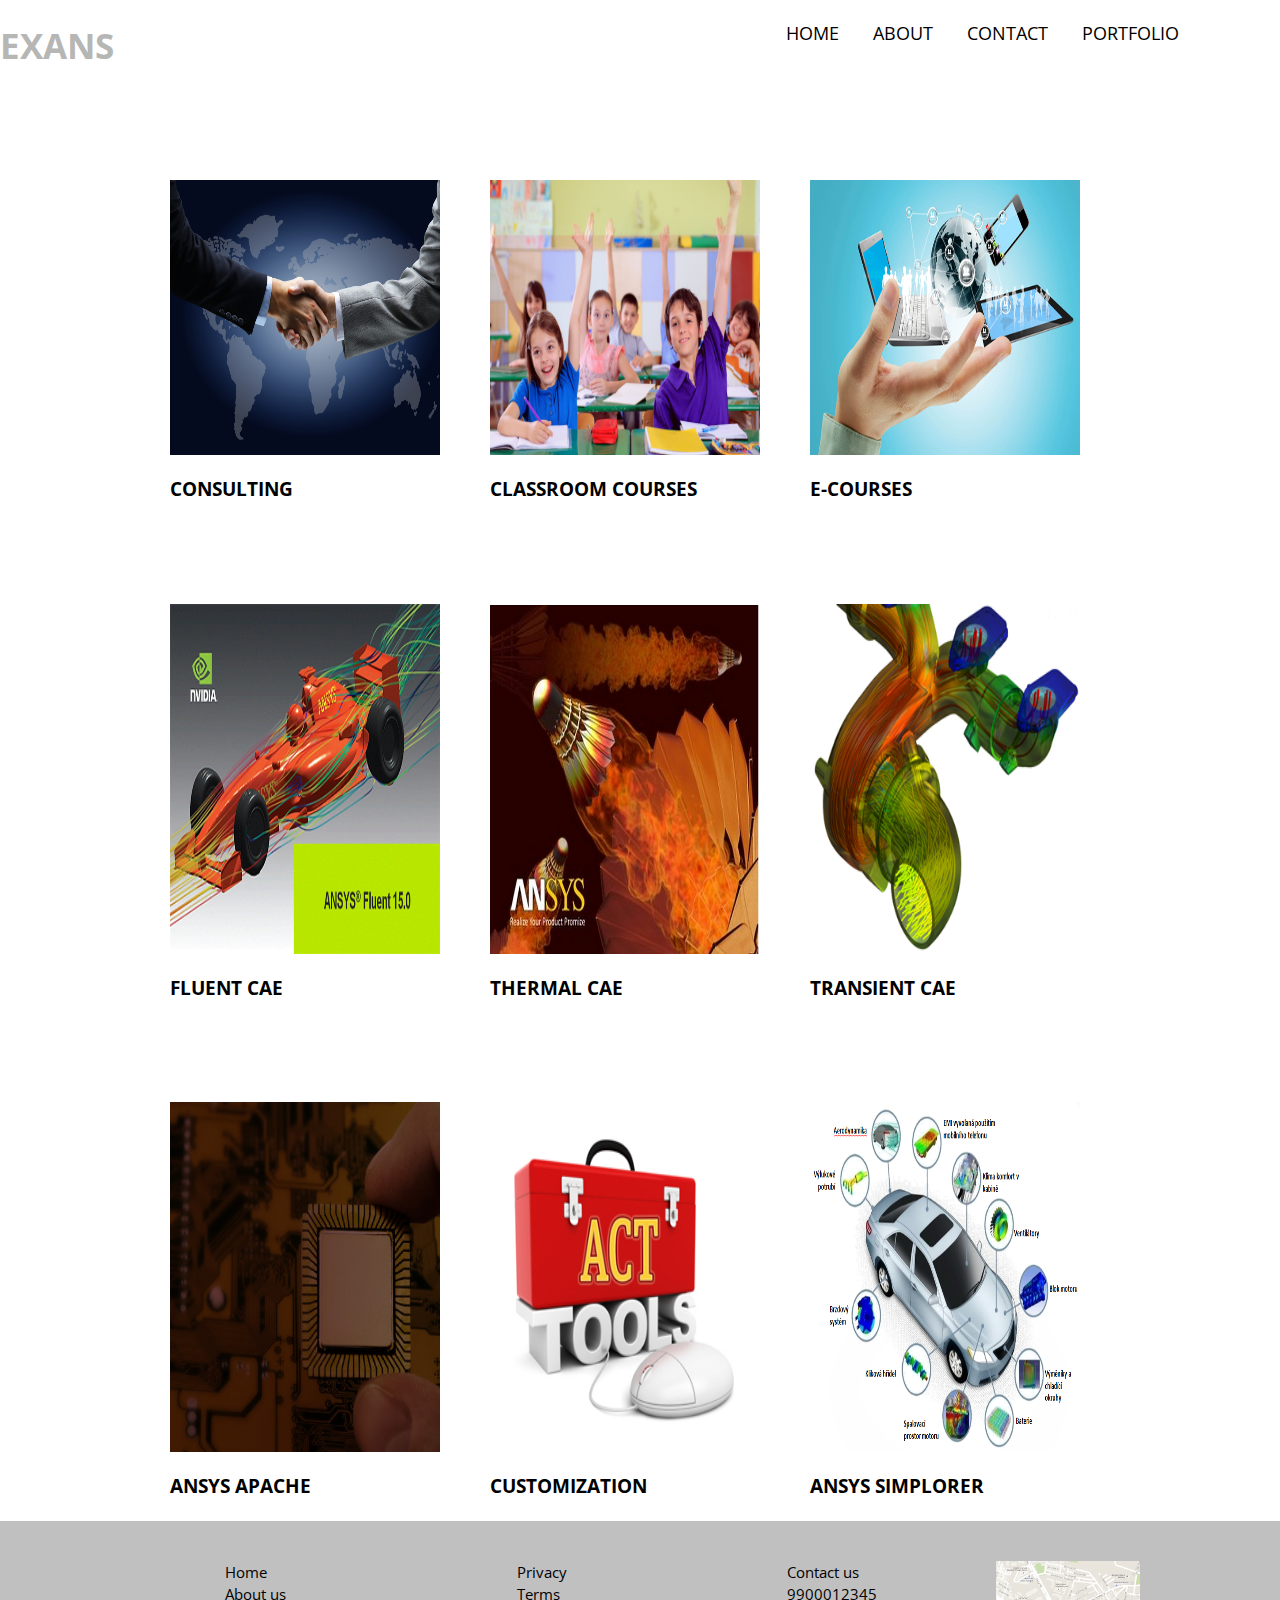
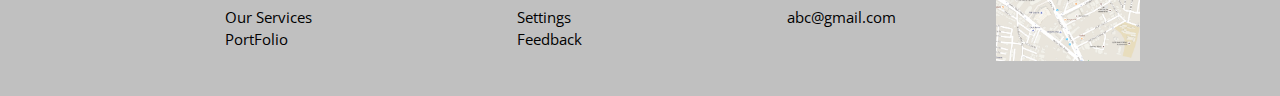
==== portfolio.html @ 0b9cfc3b "before review need few changes" ====
<html>
<head>
  <meta charset = "utf-8"/>
  <link rel="stylesheet" href="css/reset.css" />
  <link rel="stylesheet" href="css/text.css" />
  <link rel="stylesheet" href="css/960_12_col.css" />
  <link rel="stylesheet" href="css/style.css" />
  <link href='https://fonts.googleapis.com/css?family=Open+Sans' rel='stylesheet' type='text/css'>
  <title>My Second Exercise</title>
</head>
<body>
  <header>
		<h1>EXANS</h1>
		<nav>
			<ul>
				<li><a class="navmargin" href="index.html">HOME</a></li>
				<li><a href="#">ABOUT</a></li>
				<li><a href="#">CONTACT</a></li>
				<li><a href="portfolio.html">PORTFOLIO</a></li>
			</ul>
		</nav>
	</header>
  <div class="wrap container_12">
		<div class="portfolio1 grid_4"><a href="#"><img src ="img/portfolio9.jpg" /></a>
		</div>
		<div class="portfolio1 grid_4"><a href="#"><img src ="img/portfolio8.jpg" /></a>
		</div>
		<div class="portfolio1 grid_4"><a href="#"><img src ="img/portfolio7.jpg" /></a>
		</div>
		<div class="grid_4">
			<h4>CONSULTING</h4>

		</div>
		<div class="grid_4">
			<h4>CLASSROOM COURSES</h4>
		</div>
		<div class="grid_4">
			<h4>E-COURSES</h4>
    </div>
    <div class="portfolio grid_4"><a href="#"><img src ="img/portfolio1.jpg" /></a>
		</div>
		<div class="portfolio grid_4"><a href="#"><img src ="img/portfolio2.jpg" /></a>
		</div>
		<div class="portfolio grid_4"><a href="#"><img src ="img/portfolio3.jpg" /></a>
		</div>
		<div class="grid_4">
			<h4>FLUENT CAE</h4>

		</div>
		<div class="grid_4">
			<h4>THERMAL CAE</h4>
		</div>
		<div class="grid_4">
			<h4>TRANSIENT CAE</h4>
    </div>
    <div class="portfolio grid_4"><a href="#"><img src ="img/portfolio4.jpg" /></a>
		</div>
		<div class="portfolio grid_4"><a href="#"><img src ="img/portfolio5.jpg" /></a>
		</div>
		<div class="portfolio grid_4"><a href="#"><img src ="img/portfolio6.jpg" /></a>
		</div>
		<div class="grid_4">
			<h4>ANSYS APACHE</h4>

		</div>
		<div class="grid_4">
			<h4>CUSTOMIZATION</h4>
		</div>
		<div class="grid_4">
			<h4>ANSYS SIMPLORER</h4>
    </div>
		</div>


  <footer>
		<ul class="section1">
			<li><a href="#">Home</a></li>
			<li><a href="#">About us</a></li>
			<li><a href="#">Our Services</a></li>
			<li><a href="#">PortFolio</a></li>
		</ul>
		<ul class="section2">
			<li><a href="#">Privacy</a></li>
			<li><a href="#">Terms</a></li>
			<li><a href="#">Settings</a></li>
      <li><a href="#">Feedback</a></li>
		</ul>
		<ul class="section3">
			<li>Contact us</li>
			<li>9900012345</li>
			<li><a href="#">abc@gmail.com</a></li>
		</ul>
		<div class="map"><a href="#"><img src="img/map.jpg" alt="Maps"></a></div>
	</footer>
</body>
</html>
---- css/text.css ----
/*
  960 Grid System ~ Text CSS.
  Learn more ~ http://960.gs/

  Licensed under GPL and MIT.
*/

/* `Basic HTML
----------------------------------------------------------------------------------------------------*/

body {
  font: 13px/1.5 "Helvetica Neue", Arial, "Liberation Sans", FreeSans, sans-serif;
}

pre,
code {
  font-family: "DejaVu Sans Mono", Menlo, Consolas, monospace;
}

hr {
  border: 0 solid #ccc;
  border-top-width: 1px;
  clear: both;
  height: 0;
}

/* `Headings
----------------------------------------------------------------------------------------------------*/

h1 {
  font-size: 25px;
}

h2 {
  font-size: 23px;
}

h3 {
  font-size: 21px;
}

h4 {
  font-size: 19px;
}

h5 {
  font-size: 17px;
}

h6 {
  font-size: 15px;
}

/* `Spacing
----------------------------------------------------------------------------------------------------*/

ol {
  list-style: decimal;
}

ul {
  list-style: disc;
}

li {
  margin-left: 30px;
}

p,
dl,
hr,
h1,
h2,
h3,
h4,
h5,
h6,
ol,
ul,
pre,
table,
address,
fieldset,
figure {
  margin-bottom: 20px;
}
---- css/960_12_col.css ----
/*
  960 Grid System ~ Core CSS.
  Learn more ~ http://960.gs/

  Licensed under GPL and MIT.
*/

/*
  Forces backgrounds to span full width,
  even if there is horizontal scrolling.
  Increase this if your layout is wider.

  Note: IE6 works fine without this fix.
*/

body {
  min-width: 960px;
}

/* `Container
----------------------------------------------------------------------------------------------------*/

.container_12 {
  margin-left: auto;
  margin-right: auto;
  width: 960px;
}

/* `Grid >> Global
----------------------------------------------------------------------------------------------------*/

.grid_1,
.grid_2,
.grid_3,
.grid_4,
.grid_5,
.grid_6,
.grid_7,
.grid_8,
.grid_9,
.grid_10,
.grid_11,
.grid_12 {
  display: inline;
  float: left;
  margin-left: 10px;
  margin-right: 10px;
}

.push_1, .pull_1,
.push_2, .pull_2,
.push_3, .pull_3,
.push_4, .pull_4,
.push_5, .pull_5,
.push_6, .pull_6,
.push_7, .pull_7,
.push_8, .pull_8,
.push_9, .pull_9,
.push_10, .pull_10,
.push_11, .pull_11 {
  position: relative;
}

/* `Grid >> Children (Alpha ~ First, Omega ~ Last)
----------------------------------------------------------------------------------------------------*/

.alpha {
  margin-left: 0;
}

.omega {
  margin-right: 0;
}

/* `Grid >> 12 Columns
----------------------------------------------------------------------------------------------------*/

.container_12 .grid_1 {
  width: 60px;
}

.container_12 .grid_2 {
  width: 140px;
}

.container_12 .grid_3 {
  width: 220px;
}

.container_12 .grid_4 {
  width: 300px;
}

.container_12 .grid_5 {
  width: 380px;
}

.container_12 .grid_6 {
  width: 460px;
}

.container_12 .grid_7 {
  width: 540px;
}

.container_12 .grid_8 {
  width: 620px;
}

.container_12 .grid_9 {
  width: 700px;
}

.container_12 .grid_10 {
  width: 780px;
}

.container_12 .grid_11 {
  width: 860px;
}

.container_12 .grid_12 {
  width: 940px;
}

/* `Prefix Extra Space >> 12 Columns
----------------------------------------------------------------------------------------------------*/

.container_12 .prefix_1 {
  padding-left: 80px;
}

.container_12 .prefix_2 {
  padding-left: 160px;
}

.container_12 .prefix_3 {
  padding-left: 240px;
}

.container_12 .prefix_4 {
  padding-left: 320px;
}

.container_12 .prefix_5 {
  padding-left: 400px;
}

.container_12 .prefix_6 {
  padding-left: 480px;
}

.container_12 .prefix_7 {
  padding-left: 560px;
}

.container_12 .prefix_8 {
  padding-left: 640px;
}

.container_12 .prefix_9 {
  padding-left: 720px;
}

.container_12 .prefix_10 {
  padding-left: 800px;
}

.container_12 .prefix_11 {
  padding-left: 880px;
}

/* `Suffix Extra Space >> 12 Columns
----------------------------------------------------------------------------------------------------*/

.container_12 .suffix_1 {
  padding-right: 80px;
}

.container_12 .suffix_2 {
  padding-right: 160px;
}

.container_12 .suffix_3 {
  padding-right: 240px;
}

.container_12 .suffix_4 {
  padding-right: 320px;
}

.container_12 .suffix_5 {
  padding-right: 400px;
}

.container_12 .suffix_6 {
  padding-right: 480px;
}

.container_12 .suffix_7 {
  padding-right: 560px;
}

.container_12 .suffix_8 {
  padding-right: 640px;
}

.container_12 .suffix_9 {
  padding-right: 720px;
}

.container_12 .suffix_10 {
  padding-right: 800px;
}

.container_12 .suffix_11 {
  padding-right: 880px;
}

/* `Push Space >> 12 Columns
----------------------------------------------------------------------------------------------------*/

.container_12 .push_1 {
  left: 80px;
}

.container_12 .push_2 {
  left: 160px;
}

.container_12 .push_3 {
  left: 240px;
}

.container_12 .push_4 {
  left: 320px;
}

.container_12 .push_5 {
  left: 400px;
}

.container_12 .push_6 {
  left: 480px;
}

.container_12 .push_7 {
  left: 560px;
}

.container_12 .push_8 {
  left: 640px;
}

.container_12 .push_9 {
  left: 720px;
}

.container_12 .push_10 {
  left: 800px;
}

.container_12 .push_11 {
  left: 880px;
}

/* `Pull Space >> 12 Columns
----------------------------------------------------------------------------------------------------*/

.container_12 .pull_1 {
  left: -80px;
}

.container_12 .pull_2 {
  left: -160px;
}

.container_12 .pull_3 {
  left: -240px;
}

.container_12 .pull_4 {
  left: -320px;
}

.container_12 .pull_5 {
  left: -400px;
}

.container_12 .pull_6 {
  left: -480px;
}

.container_12 .pull_7 {
  left: -560px;
}

.container_12 .pull_8 {
  left: -640px;
}

.container_12 .pull_9 {
  left: -720px;
}

.container_12 .pull_10 {
  left: -800px;
}

.container_12 .pull_11 {
  left: -880px;
}

/* `Clear Floated Elements
----------------------------------------------------------------------------------------------------*/

/* http://sonspring.com/journal/clearing-floats */

.clear {
  clear: both;
  display: block;
  overflow: hidden;
  visibility: hidden;
  width: 0;
  height: 0;
}

/* http://www.yuiblog.com/blog/2010/09/27/clearfix-reloaded-overflowhidden-demystified */

.clearfix:before,
.clearfix:after,
.container_12:before,
.container_12:after {
  content: '.';
  display: block;
  overflow: hidden;
  visibility: hidden;
  font-size: 0;
  line-height: 0;
  width: 0;
  height: 0;
}

.clearfix:after,
.container_12:after {
  clear: both;
}

/*
  The following zoom:1 rule is specifically for IE6 + IE7.
  Move to separate stylesheet if invalid CSS is a problem.
*/

.clearfix,
.container_12 {
  zoom: 1;
}
---- css/style.css ----
body {
	font-size: 17px;
	text-align: justify;
	font-family: 'Open Sans', sans-serif;

}

nav li {
	width: 90%;
	display : inline;

}
nav {
	float : left;
	margin-top: 20px;
}
 a{

	text-decoration: none;
	color: black;
	font-family: cursive sans-serif;
	font-size: 18px;
}
.navmargin {
	margin-left: 500px;
}

.grid_4 img{
	margin-top: 80px;
	width : 90%;
	height : 30%;
	border : 10%;
	margin-bottom: 20px;

}

header{
	height : 100px;
	width: 100%;

	}

header h1{
	width : 20%;
	float :left;
	font-size: 35px;
	margin-top: 20px;


}
footer{
	height :175px;
	background-color: c0c0c0;
	text-decoration: none;

}

footer li{
	list-style: none;
}
.section1 {
	padding-top: 40px;
	float: left;
	padding-left: 194.5px;
}

.section2,.section3{
	padding-top: 40px;
	float: left;
	padding-left: 175px;
}
footer a,footer li{
	font-size: 15px;
}



.map img{
	float: left;
	padding-top: 40px;
	padding-left:100px;
	widows:  100px;
	height : 100px;
}




#pagetitle{
	height : 120px;
	background-color: rgb(241, 241, 241);
	float: left;
	width:100%;
	text-align: center;

}
#pagetitle,h1,h5,h6 {
	color: b6b6b4;
}


#pagetitle h2{
margin-top: 30px;
margin-bottom: 5px;
}
#pagetitle p {
	margin-left: 150px;

}

.hero{
	margin-bottom: 50px;
	background-color:rgb(241, 241, 241);
}

.heroimage{
	background: url("../img/hero2.jpg") no-repeat;
	height: 580px;
	width: 960px;
	margin-left: 194.5px;
	opacity: 0.8
}

.heroimage h3 {
	opacity: 1;
	margin: 10px;
	color: white;
	font-family: cursive;
}

.hero h2{
	text-align: center;
}

.first{
	margin-left: 0px;
}
.last{
	margin-right: 0px;
	width: 320px !important;
}
.insights{
	overflow: hidden;
}
.insights img{


	float: left;
}
 .insights h2,.insights p {

	float:left;
}
.margin {
	margin-top: 20px;
	margin-bottom: 20px;
}

.padding{
	padding-left: 5px;
	padding-right: 5px;
}

h2,h4,h3{
	color: black;
}

.continue{
	margin-left: 0px;
}

.insights img {
	height: 450px;
}


.portfolio img{
height: 350px;

}
.portfolio1 img{
height: 275px;

}
.padding2 {
	padding-top: 200px;
}
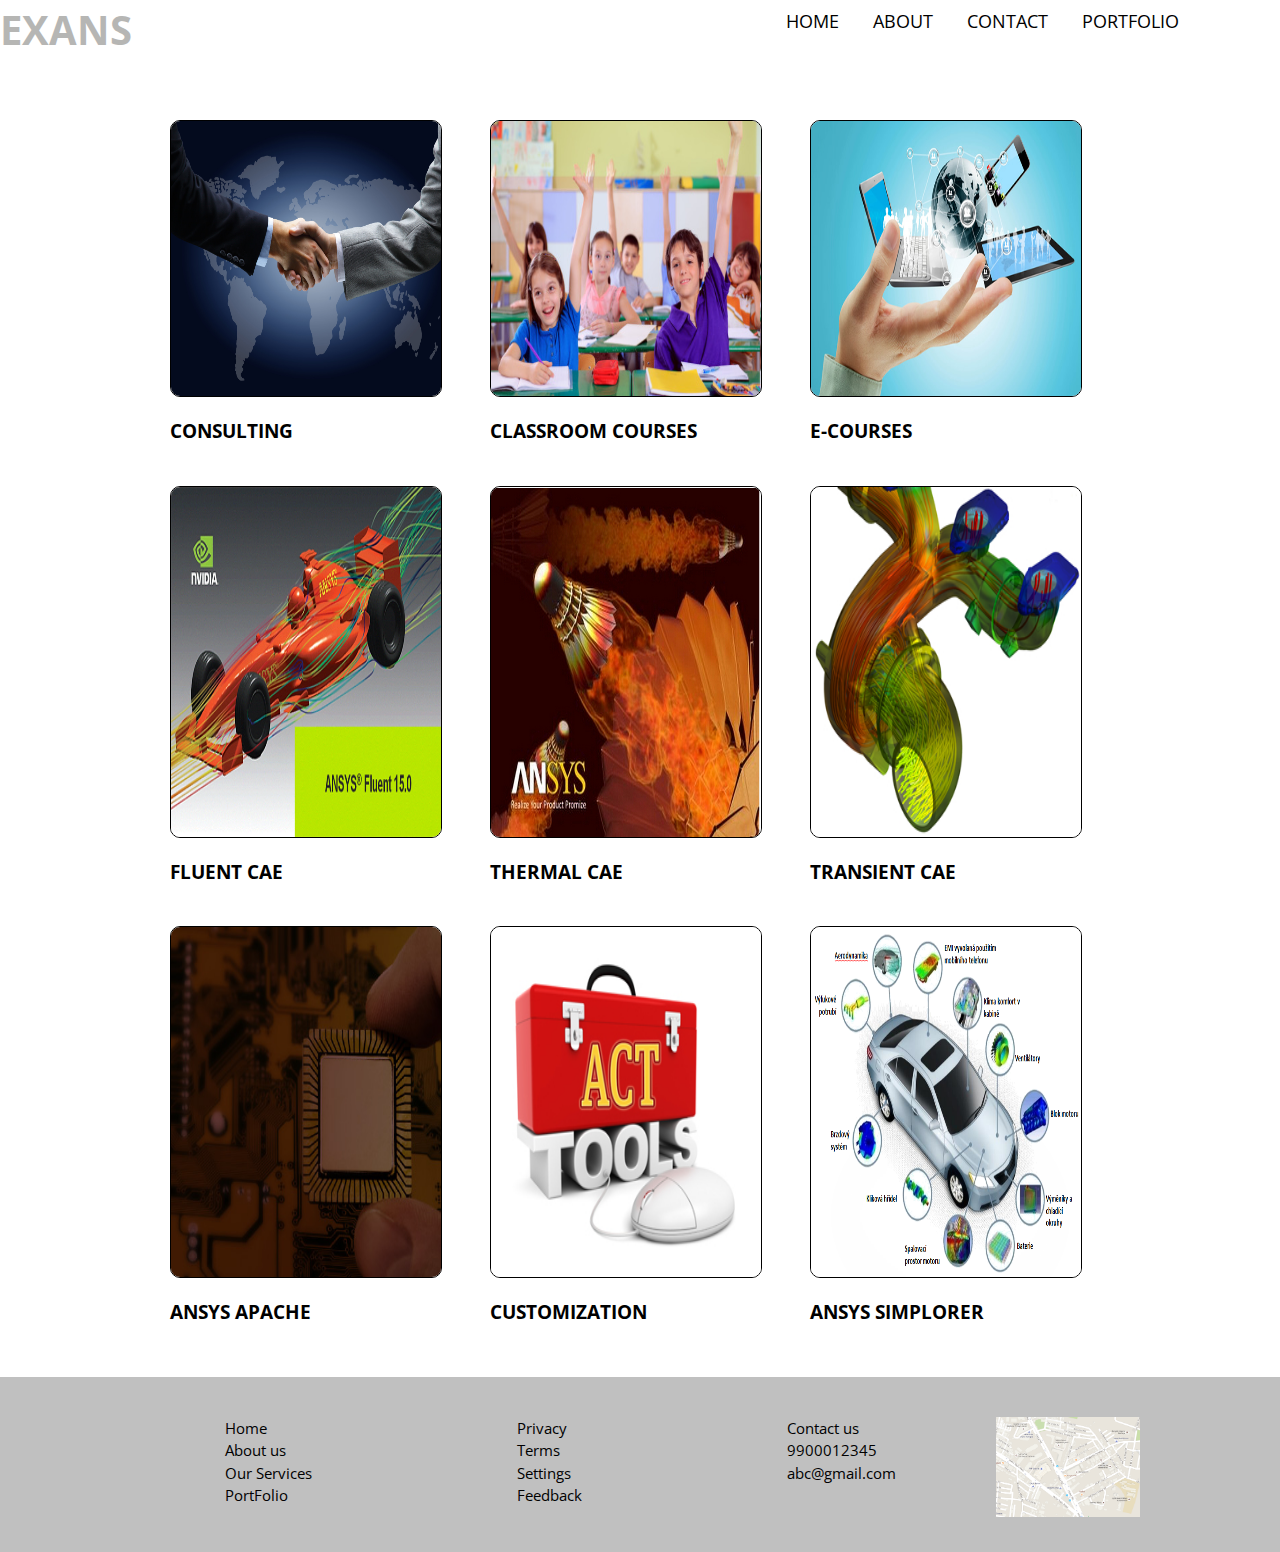
==== commit 426792de: "my submission" ====
--- a/portfolio.html
+++ b/portfolio.html
@@ -1,96 +1,100 @@
 <html>
-<head>
-  <meta charset = "utf-8"/>
-  <link rel="stylesheet" href="css/reset.css" />
-  <link rel="stylesheet" href="css/text.css" />
-  <link rel="stylesheet" href="css/960_12_col.css" />
-  <link rel="stylesheet" href="css/style.css" />
-  <link href='https://fonts.googleapis.com/css?family=Open+Sans' rel='stylesheet' type='text/css'>
-  <title>My Second Exercise</title>
-</head>
-<body>
-  <header>
-		<h1>EXANS</h1>
-		<nav>
-			<ul>
-				<li><a class="navmargin" href="index.html">HOME</a></li>
-				<li><a href="#">ABOUT</a></li>
-				<li><a href="#">CONTACT</a></li>
-				<li><a href="portfolio.html">PORTFOLIO</a></li>
-			</ul>
-		</nav>
-	</header>
-  <div class="wrap container_12">
-		<div class="portfolio1 grid_4"><a href="#"><img src ="img/portfolio9.jpg" /></a>
-		</div>
-		<div class="portfolio1 grid_4"><a href="#"><img src ="img/portfolio8.jpg" /></a>
-		</div>
-		<div class="portfolio1 grid_4"><a href="#"><img src ="img/portfolio7.jpg" /></a>
-		</div>
-		<div class="grid_4">
-			<h4>CONSULTING</h4>
-
-		</div>
-		<div class="grid_4">
-			<h4>CLASSROOM COURSES</h4>
-		</div>
-		<div class="grid_4">
-			<h4>E-COURSES</h4>
-    </div>
-    <div class="portfolio grid_4"><a href="#"><img src ="img/portfolio1.jpg" /></a>
-		</div>
-		<div class="portfolio grid_4"><a href="#"><img src ="img/portfolio2.jpg" /></a>
-		</div>
-		<div class="portfolio grid_4"><a href="#"><img src ="img/portfolio3.jpg" /></a>
-		</div>
-		<div class="grid_4">
-			<h4>FLUENT CAE</h4>
-
-		</div>
-		<div class="grid_4">
-			<h4>THERMAL CAE</h4>
-		</div>
-		<div class="grid_4">
-			<h4>TRANSIENT CAE</h4>
-    </div>
-    <div class="portfolio grid_4"><a href="#"><img src ="img/portfolio4.jpg" /></a>
-		</div>
-		<div class="portfolio grid_4"><a href="#"><img src ="img/portfolio5.jpg" /></a>
-		</div>
-		<div class="portfolio grid_4"><a href="#"><img src ="img/portfolio6.jpg" /></a>
-		</div>
-		<div class="grid_4">
-			<h4>ANSYS APACHE</h4>
-
-		</div>
-		<div class="grid_4">
-			<h4>CUSTOMIZATION</h4>
-		</div>
-		<div class="grid_4">
-			<h4>ANSYS SIMPLORER</h4>
-    </div>
-		</div>
-
-
-  <footer>
-		<ul class="section1">
-			<li><a href="#">Home</a></li>
-			<li><a href="#">About us</a></li>
-			<li><a href="#">Our Services</a></li>
-			<li><a href="#">PortFolio</a></li>
-		</ul>
-		<ul class="section2">
-			<li><a href="#">Privacy</a></li>
-			<li><a href="#">Terms</a></li>
-			<li><a href="#">Settings</a></li>
-      <li><a href="#">Feedback</a></li>
-		</ul>
-		<ul class="section3">
-			<li>Contact us</li>
-			<li>9900012345</li>
-			<li><a href="#">abc@gmail.com</a></li>
-		</ul>
-		<div class="map"><a href="#"><img src="img/map.jpg" alt="Maps"></a></div>
-	</footer>
-</body>
+    <head>
+      <meta charset = "utf-8"/>
+      <link rel="stylesheet" href="css/reset.css" />
+      <link rel="stylesheet" href="css/text.css" />
+      <link rel="stylesheet" href="css/960_12_col.css" />
+      <link rel="stylesheet" href="css/style.css" />
+      <link href='https://fonts.googleapis.com/css?family=Open+Sans' rel='stylesheet' type='text/css'>
+      <title>My Second Exercise</title>
+    </head>
+    <body>
+      <header>
+    		<h1>EXANS</h1>
+    		<nav>
+    			<ul>
+    				<li><a class="navmargin" href="index.html">HOME</a></li>
+    				<li><a href="#">ABOUT</a></li>
+    				<li><a href="#">CONTACT</a></li>
+    				<li><a href="portfolio.html">PORTFOLIO</a></li>
+    			</ul>
+    		</nav>
+    	</header>
+      <div class="wrap container_12">
+        		<div class="portfolio1 grid_4 top-margin">
+              <a href="#"><img src ="img/portfolio9.jpg" /></a>
+            </div>
+        		<div class="portfolio1 grid_4 top-margin">
+              <a href="#"><img src ="img/portfolio8.jpg" /></a>
+            </div>
+        		<div class="portfolio1 grid_4 top-margin"><a href="#">
+              <img src ="img/portfolio7.jpg" /></a>
+        		</div>
+        		<div class="grid_4">
+        			<h4>CONSULTING</h4>
+        		</div>
+        		<div class="grid_4">
+        			<h4>CLASSROOM COURSES</h4>
+        		</div>
+        		<div class="grid_4">
+        			<h4>E-COURSES</h4>
+            </div>
+            <div class="portfolio grid_4 top-margin">
+              <a href="#"><img src ="img/portfolio1.jpg" /></a>
+        		</div>
+        		<div class="portfolio grid_4 top-margin">
+              <a href="#"><img src ="img/portfolio2.jpg" /></a>
+        		</div>
+        		<div class="portfolio grid_4 top-margin">
+              <a href="#"><img src ="img/portfolio3.jpg" /></a>
+        		</div>
+        		<div class="grid_4">
+        			<h4>FLUENT CAE</h4>
+        		</div>
+        		<div class="grid_4">
+        			<h4>THERMAL CAE</h4>
+        		</div>
+        		<div class="grid_4">
+        			<h4>TRANSIENT CAE</h4>
+            </div>
+            <div class="portfolio grid_4 top-margin">
+              <a href="#"><img src ="img/portfolio4.jpg" /></a>
+        		</div>
+        		<div class="portfolio grid_4 top-margin">
+              <a href="#"><img src ="img/portfolio5.jpg" /></a>
+        		</div>
+        		<div class="portfolio grid_4 top-margin">
+              <a href="#"><img src ="img/portfolio6.jpg" /></a>
+        		</div>
+        		<div class="grid_4">
+        			<h4>ANSYS APACHE</h4>
+        		</div>
+        		<div class="grid_4">
+        			<h4>CUSTOMIZATION</h4>
+        		</div>
+        		<div class="grid_4">
+        			<h4>ANSYS SIMPLORER</h4>
+            </div>
+    	</div>
+      <footer>
+    		<ul class="section1">
+    			<li><a href="#">Home</a></li>
+    			<li><a href="#">About us</a></li>
+    			<li><a href="#">Our Services</a></li>
+    			<li><a href="#">PortFolio</a></li>
+    		</ul>
+    		<ul class="section2">
+    			<li><a href="#">Privacy</a></li>
+    			<li><a href="#">Terms</a></li>
+    			<li><a href="#">Settings</a></li>
+          <li><a href="#">Feedback</a></li>
+    		</ul>
+    		<ul class="section3">
+    			<li>Contact us</li>
+    			<li>9900012345</li>
+    			<li><a href="#">abc@gmail.com</a></li>
+    		</ul>
+    		<div class="map"><a href="#"><img src="img/map.jpg" alt="Maps"></a></div>
+    	</footer>
+    </body>
 </html>
--- a/css/style.css
+++ b/css/style.css
@@ -1,117 +1,98 @@
-
-
+/*------------------------------------------
+!!!!!!!!!!!!!!!!!!!!!!!!!!!!!!!!!!!!!!!!!!!!
+-------------------CSS HELP-----------------
+1.GENERAL SECTION
+2.HEADER SECTION
+3.PAGETITLE SECTION
+4.HERO SECTION
+5.INSIGHT AND STORE
+6.PORTFOLIO
+7.FOOTER
+8.OTHERS
+/*-----------------------------------------
+ !!!!!!!!!!!!1.GENERAL SECTION!!!!!!!!!!!!!!!
+ ------------------------------------------*/
 body {
 	font-size: 17px;
 	text-align: justify;
 	font-family: 'Open Sans', sans-serif;
-
-}
-
+}
 nav li {
-	width: 90%;
 	display : inline;
-
 }
 nav {
 	float : left;
-	margin-top: 20px;
-}
- a{
-
+	width: 80%;
+	padding-top: 8px;
+}
+a{
 	text-decoration: none;
 	color: black;
 	font-family: cursive sans-serif;
 	font-size: 18px;
 }
-.navmargin {
-	margin-left: 500px;
-}
-
-.grid_4 img{
-	margin-top: 80px;
-	width : 90%;
-	height : 30%;
-	border : 10%;
-	margin-bottom: 20px;
-
-}
-
+
+
+/*-----------------------------------------
+##########End of General Section###########
+-------------------------------------------*/
+
+/*-----------------------------------------
+ !!!!!!!!!!!!2.HEADER SECTION!!!!!!!!!!!!!!!
+ ------------------------------------------*/
 header{
-	height : 100px;
+	height :80px;
 	width: 100%;
-
-	}
+}
 
 header h1{
 	width : 20%;
 	float :left;
-	font-size: 35px;
-	margin-top: 20px;
-
-
-}
-footer{
-	height :175px;
-	background-color: c0c0c0;
-	text-decoration: none;
-
-}
-
-footer li{
-	list-style: none;
-}
-.section1 {
-	padding-top: 40px;
-	float: left;
-	padding-left: 194.5px;
-}
-
-.section2,.section3{
-	padding-top: 40px;
-	float: left;
-	padding-left: 175px;
-}
-footer a,footer li{
-	font-size: 15px;
-}
-
-
-
-.map img{
-	float: left;
-	padding-top: 40px;
-	padding-left:100px;
-	widows:  100px;
-	height : 100px;
-}
-
-
+	font-size: 40px;
+}
+
+.navmargin {
+	margin-left: 500px;
+}
+
+/*-----------------------------------------
+##########End of Header ###################
+-------------------------------------------*/
+
+/*-----------------------------------------
+!!!!!!!!!!!!3.PAGE TITLE SECTION!!!!!!!!!!!!!!!
+------------------------------------------*/
 
 
 #pagetitle{
 	height : 120px;
 	background-color: rgb(241, 241, 241);
-	float: left;
 	width:100%;
 	text-align: center;
 
 }
-#pagetitle,h1,h5,h6 {
+#pagetitle,h1 {
 	color: b6b6b4;
 }
 
 
 #pagetitle h2{
-margin-top: 30px;
-margin-bottom: 5px;
+	padding-top: 28px;
+	margin-bottom: 0px;
 }
 #pagetitle p {
 	margin-left: 150px;
-
-}
+}
+/*-----------------------------------------
+##########End of Page Title################
+-------------------------------------------*/
+
+/*-----------------------------------------
+!!!!!!!!!!!!4.HERO SECTION!!!!!!!!!!!!!!!
+------------------------------------------*/
 
 .hero{
-	margin-bottom: 50px;
+
 	background-color:rgb(241, 241, 241);
 }
 
@@ -124,14 +105,14 @@
 }
 
 .heroimage h3 {
-	opacity: 1;
-	margin: 10px;
 	color: white;
 	font-family: cursive;
-}
-
-.hero h2{
-	text-align: center;
+	margin-left: 5px;
+	margin-bottom: 10px;
+}
+
+.hero h3 {
+	margin-bottom: 10px;
 }
 
 .first{
@@ -141,30 +122,21 @@
 	margin-right: 0px;
 	width: 320px !important;
 }
+
+/*-----------------------------------------
+#############End of Hero####################
+-------------------------------------------*/
+
+
+/*-----------------------------------------
+!!!!!!!!5.INSIGHTS AND STORE SECTION!!!!!!!!
+------------------------------------------*/
+
 .insights{
-	overflow: hidden;
-}
-.insights img{
-
-
+	margin-top: 20px;
+}
+.insights img,.insights h2,.insights p{
 	float: left;
-}
- .insights h2,.insights p {
-
-	float:left;
-}
-.margin {
-	margin-top: 20px;
-	margin-bottom: 20px;
-}
-
-.padding{
-	padding-left: 5px;
-	padding-right: 5px;
-}
-
-h2,h4,h3{
-	color: black;
 }
 
 .continue{
@@ -174,16 +146,106 @@
 .insights img {
 	height: 450px;
 }
-
+/*-----------------------------------------
+#############End of Insights################
+-------------------------------------------*/
+
+/*-----------------------------------------
+!!!!!!!!!!!!6.PORTFOLIO SECTION!!!!!!!!!!!!!
+------------------------------------------*/
+.portfolio .grid_4{
+	padding-bottom: 5px;
+}
 
 .portfolio img{
 height: 350px;
-
-}
+}
+
 .portfolio1 img{
 height: 275px;
-
-}
-.padding2 {
-	padding-top: 200px;
-}
+}
+
+.portfolio img ,.portfolio1 img{
+	 border-radius: 10px;
+	 border: 1px solid black;
+ }
+
+/*-----------------------------------------
+#############End of Portfolio###############
+ ------------------------------------------*/
+
+/*-----------------------------------------
+  !!!!!!!!!!!!7.FOOTER SECTION!!!!!!!!!!!!!!!
+------------------------------------------*/
+
+ footer{
+ 	height :175px;
+ 	background-color: c0c0c0;
+ 	text-decoration: none;
+ 	margin-top: 50px;
+ }
+
+ footer li{
+ 	list-style: none;
+ }
+
+ .section1 {
+ 	padding-top: 40px;
+ 	float: left;
+ 	padding-left: 194.5px;
+ }
+
+ .section2,.section3{
+ 	padding-top: 40px;
+ 	float: left;
+ 	padding-left: 175px;
+ }
+ footer a,footer li{
+ 	font-size: 15px;
+ }
+ .map img{
+ 	float: left;
+ 	padding-top: 40px;
+ 	padding-left:100px;
+ 	widows:  100px;
+ 	height : 100px;
+ }
+ /*-----------------------------------------
+ ##########End of Footer ###################
+ -------------------------------------------*/
+
+ /*-----------------------------------------
+ !!!!!!!!!!!!!!!8.OTHERS!!!!!!!!!!!!!!!!!!!!!
+ ------------------------------------------*/
+ .top-margin{
+ margin-top: 40px;
+ }
+
+ .padding2 {
+ 	padding-top: 200px;
+ }
+
+ .padding{
+ 	padding-left: 5px;
+ }
+
+ h2,h4,h3{
+ 	color: black;
+ }
+
+ .grid_4 img{
+ 	width : 90%;
+ }
+ .wrap .grid_4 h4{
+ 	padding-top: 20px;
+ }
+ .grid_4 h4{
+ 	margin-bottom: 0px;
+ }
+
+ /*-----------------------------------------
+ #############End of Others####################
+ -------------------------------------------*/
+
+
+ /*-----------End of Style CSS--------------*/
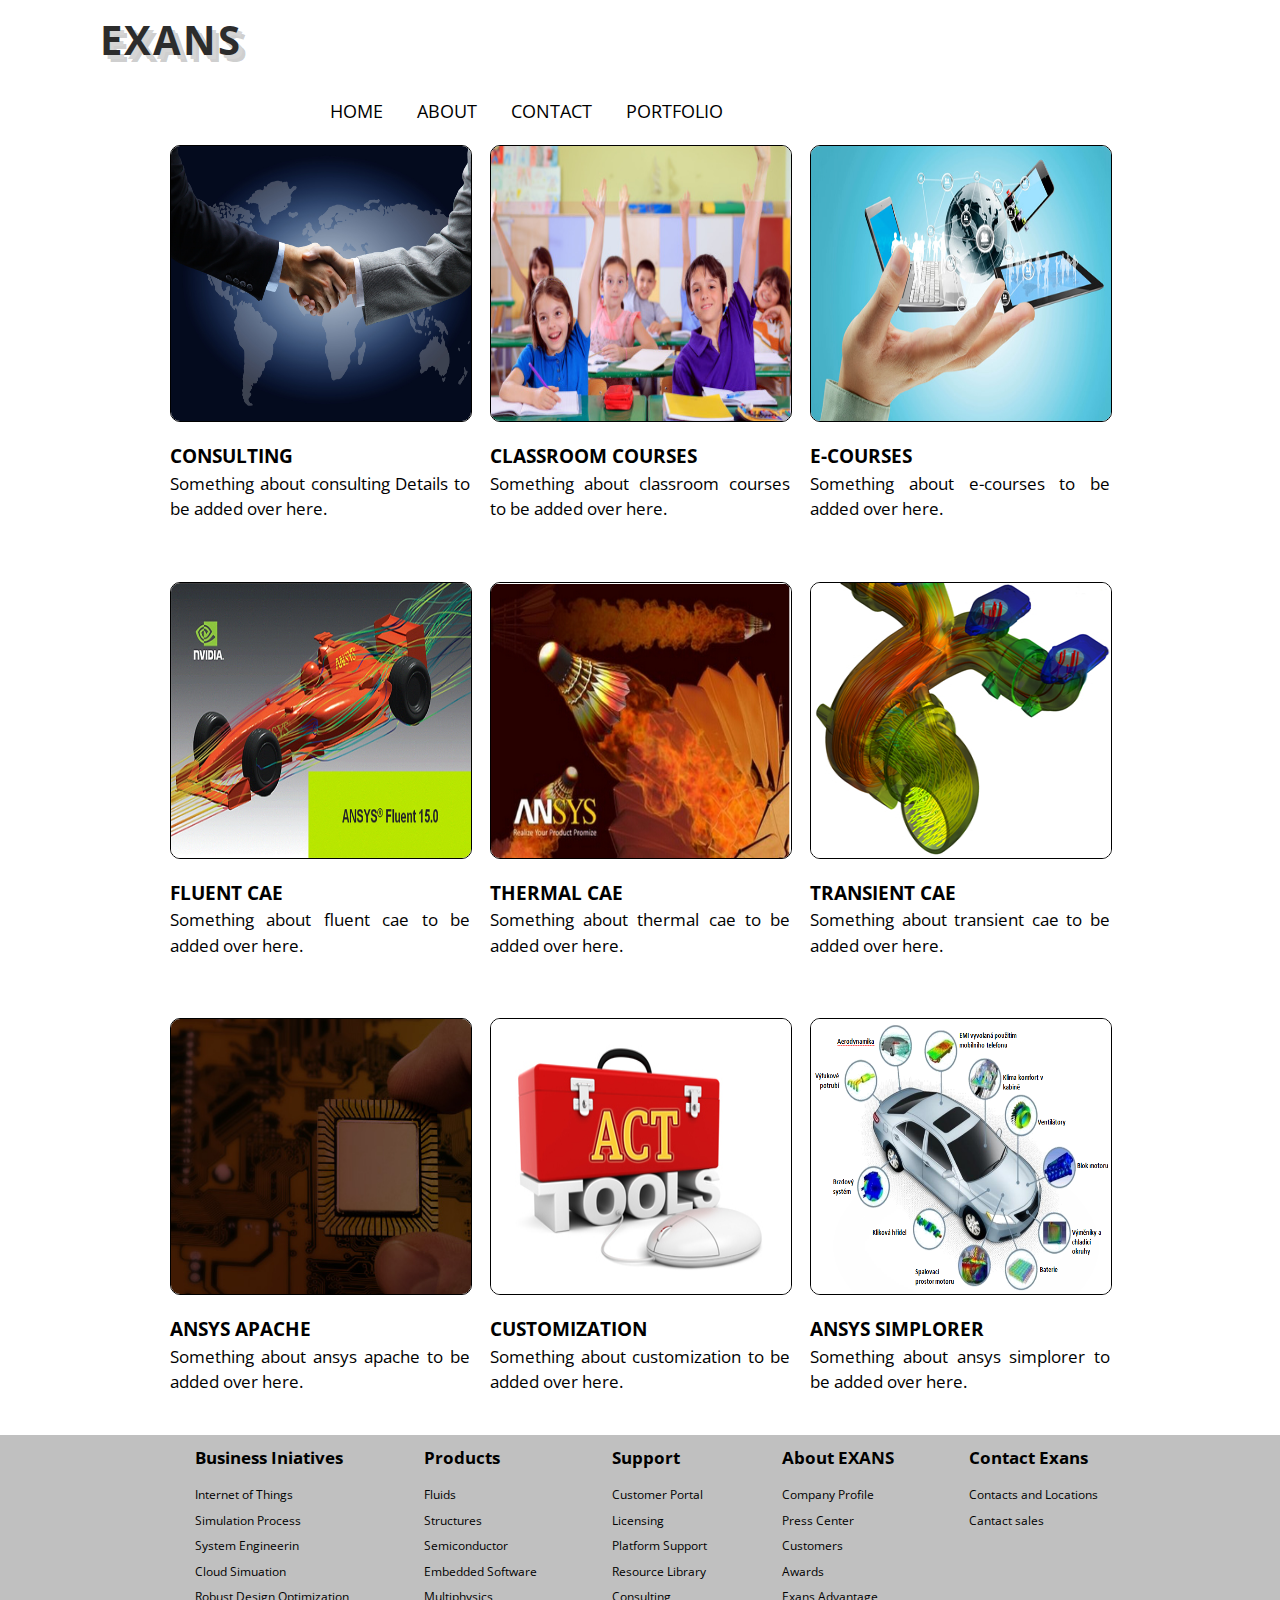
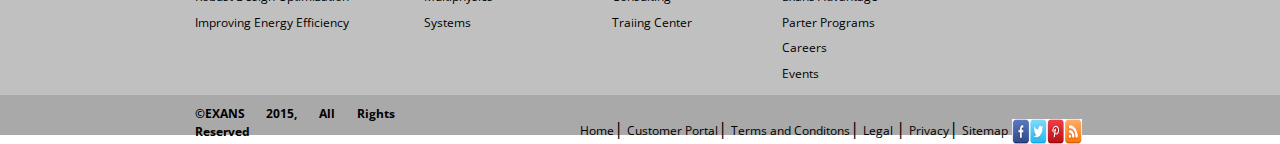
==== commit 78d8d0d9: "submission for grading" ====
--- a/portfolio.html
+++ b/portfolio.html
@@ -1,43 +1,71 @@
+<!doctype html>
 <html>
-    <head>
-      <meta charset = "utf-8"/>
-      <link rel="stylesheet" href="css/reset.css" />
-      <link rel="stylesheet" href="css/text.css" />
-      <link rel="stylesheet" href="css/960_12_col.css" />
-      <link rel="stylesheet" href="css/style.css" />
-      <link href='https://fonts.googleapis.com/css?family=Open+Sans' rel='stylesheet' type='text/css'>
-      <title>My Second Exercise</title>
-    </head>
-    <body>
-      <header>
-    		<h1>EXANS</h1>
-    		<nav>
-    			<ul>
-    				<li><a class="navmargin" href="index.html">HOME</a></li>
-    				<li><a href="#">ABOUT</a></li>
-    				<li><a href="#">CONTACT</a></li>
-    				<li><a href="portfolio.html">PORTFOLIO</a></li>
-    			</ul>
-    		</nav>
-    	</header>
+<head>
+  <meta charset = "utf-8"/>
+
+  <!---STYLESHEETS---------------------------->
+  <link rel="stylesheet" href="css/reset.css" />
+  <link rel="stylesheet" href="css/text.css" />
+  <link rel="stylesheet" href="css/960_12_col.css" />
+  <link rel="stylesheet" href="css/style.css" />
+  <!---END OF STYLESHEETS--------------------->
+
+  <!---FONTS URL------------------------------->
+  <link href='https://fonts.googleapis.com/css?family=Open+Sans' rel='stylesheet' type='text/css'>
+  <!---END OF FONTS URL------------------------>
+
+  <!---TITLE----------------------------------->
+  <title>My Second Exercise</title>
+  <!---END OF TITLE---------------------------->
+
+</head>
+
+
+<body>
+    <!---HEADER-------------------------------->
+    <header class="portfolioheader">
+        <!--portfolioheader used to decrease height since no page title-->
+
+        <!---PAGE LOGO------------------------->
+        <h1>EXANS</h1>
+        <!---END OF PAGE LOGO------------------>
+
+        <!---NAVIGATION------------------------>
+        <nav>
+          <ul>
+            <li><a class="navmargin" href="index.html">HOME</a></li>
+                <!---navmargin for placing nav left side of logo -->
+            <li><a href="#">ABOUT</a></li>
+            <li><a href="#">CONTACT</a></li>
+            <li><a href="portfolio.html">PORTFOLIO</a></li>
+          </ul>
+        </nav>
+        <!---END OF NAVIGATION------------------->
+    </header>
+    <!---END OF HEADER--------------------------->
+
+      <!---MAIN IMAGES PORTFOLIO------------------->
       <div class="wrap container_12">
-        		<div class="portfolio1 grid_4 top-margin">
+        		<div class="portfolio grid_4">
               <a href="#"><img src ="img/portfolio9.jpg" /></a>
             </div>
-        		<div class="portfolio1 grid_4 top-margin">
+        		<div class="portfolio grid_4">
               <a href="#"><img src ="img/portfolio8.jpg" /></a>
             </div>
-        		<div class="portfolio1 grid_4 top-margin"><a href="#">
+        		<div class="portfolio grid_4"><a href="#">
               <img src ="img/portfolio7.jpg" /></a>
         		</div>
         		<div class="grid_4">
         			<h4>CONSULTING</h4>
+              <p>Something about consulting Details to be added over here.</p>
         		</div>
         		<div class="grid_4">
         			<h4>CLASSROOM COURSES</h4>
+              <p>Something about classroom courses to be added over here.</p>
         		</div>
         		<div class="grid_4">
         			<h4>E-COURSES</h4>
+              <p>Something about e-courses to be added over here.</p>
             </div>
             <div class="portfolio grid_4 top-margin">
               <a href="#"><img src ="img/portfolio1.jpg" /></a>
@@ -50,12 +78,15 @@
         		</div>
         		<div class="grid_4">
         			<h4>FLUENT CAE</h4>
+              <p>Something about fluent cae to be added over here.</p>
         		</div>
         		<div class="grid_4">
         			<h4>THERMAL CAE</h4>
+              <p>Something about thermal cae to be added over here.</p>
         		</div>
         		<div class="grid_4">
         			<h4>TRANSIENT CAE</h4>
+              <p>Something about transient cae to be added over here.</p>
             </div>
             <div class="portfolio grid_4 top-margin">
               <a href="#"><img src ="img/portfolio4.jpg" /></a>
@@ -68,33 +99,84 @@
         		</div>
         		<div class="grid_4">
         			<h4>ANSYS APACHE</h4>
+              <p>Something about ansys apache to be added over here.</p>
         		</div>
         		<div class="grid_4">
         			<h4>CUSTOMIZATION</h4>
+              <p>Something about customization to be added over here.</p>
         		</div>
         		<div class="grid_4">
         			<h4>ANSYS SIMPLORER</h4>
+              <p>Something about ansys simplorer to be added over here.</p>
             </div>
     	</div>
+      <!---END OF MAIN IMAGES PORTFOLIO--------->
+
+      <!---FOOTER---------------------------------------->
       <footer>
-    		<ul class="section1">
-    			<li><a href="#">Home</a></li>
-    			<li><a href="#">About us</a></li>
-    			<li><a href="#">Our Services</a></li>
-    			<li><a href="#">PortFolio</a></li>
-    		</ul>
-    		<ul class="section2">
-    			<li><a href="#">Privacy</a></li>
-    			<li><a href="#">Terms</a></li>
-    			<li><a href="#">Settings</a></li>
-          <li><a href="#">Feedback</a></li>
-    		</ul>
-    		<ul class="section3">
-    			<li>Contact us</li>
-    			<li>9900012345</li>
-    			<li><a href="#">abc@gmail.com</a></li>
-    		</ul>
-    		<div class="map"><a href="#"><img src="img/map.jpg" alt="Maps"></a></div>
-    	</footer>
+
+        <!---FOOTER CONTENT------------------------------>
+        <div class="footertop">
+        <ul class="section1">
+          <li><a href="#"><h5>Business Iniatives</h5></a></li>
+          <li><a href="#">Internet of Things</a></li>
+          <li><a href="#">Simulation Process</a></li>
+          <li><a href="#">System Engineerin</a></li>
+          <li><a href="#">Cloud Simuation</a></li>
+          <li><a href="#">Robust Design Optimization</a></li>
+          <li><a href="#">Improving Energy Efficiency</a></li>
+        </ul>
+        <ul class="section2">
+          <li><a href="#"><h5>Products</h5></a></li>
+          <li><a href="#">Fluids</a></li>
+          <li><a href="#">Structures</a></li>
+          <li><a href="#">Semiconductor</a></li>
+          <li><a href="#">Embedded Software</a></li>
+          <li><a href="#">Multiphysics</a></li>
+          <li><a href="#">Systems</a></li>
+
+        </ul>
+        <ul class="section3">
+          <li><a href="#"><h5>Support</h5></a></li>
+          <li><a href="#">Customer Portal</a></li>
+          <li><a href="#">Licensing</a></li>
+          <li><a href="#">Platform Support</a></li>
+          <li><a href="#">Resource Library</a></li>
+          <li><a href="#">Consulting</a></li>
+          <li><a href="#">Traiing Center</a></li>
+        </ul>
+        <ul class="section4">
+          <li><a href="#"><h5>About EXANS</h5></a></li>
+          <li><a href="#">Company Profile</a></li>
+          <li><a href="#">Press Center</a></li>
+          <li><a href="#">Customers</a></li>
+          <li><a href="#">Awards</a></li>
+          <li><a href="#">Exans Advantage</a></li>
+          <li><a href="#">Parter Programs</a></li>
+          <li><a href="#">Careers</a></li>
+          <li><a href="#">Events</a></li>
+        </ul>
+        <ul class="section5">
+          <li><a href="#"><h5>Contact Exans</h5></a></li>
+          <li><a href="#">Contacts and Locations</a></li>
+          <li><a href="#">Cantact sales</a></li>
+        </ul>
+        </div>
+        <div class="footerbottom">
+          <h6 class="rights">©EXANS 2015, All Rights Reserved</h6>
+          <ul class="section6">
+            <li><a href="#">Home</a>|</li>
+            <li><a href="#">Customer Portal</a>|</li>
+            <li><a href="#">Terms and Conditons</a>|</li>
+            <li><a href="#">Legal </a>|</li>
+            <li><a href="#">Privacy</a>|</li>
+            <li><a href="#">Sitemap</a></li>
+            <li><a href="#"><img src="img/icon.jpg" alt="Social"></a></li>
+          </ul>
+        </div>
+        <!---END OF FOOTER CONTENT-------------------------->
+
+      </footer>
+      <!---END OF FOOTER------------------------------------>
     </body>
 </html>
--- a/css/style.css
+++ b/css/style.css
@@ -15,23 +15,27 @@
 body {
 	font-size: 17px;
 	text-align: justify;
-	font-family: 'Open Sans', sans-serif;
-}
+}
+
 nav li {
 	display : inline;
 }
+
 nav {
 	float : left;
-	width: 80%;
+	width: 949px;
 	padding-top: 8px;
 }
+
 a{
 	text-decoration: none;
 	color: black;
-	font-family: cursive sans-serif;
 	font-size: 18px;
 }
 
+body,h1,h2,h3,h4,h5,h6,a,p{
+	font-family: 'Open Sans', sans-serif;
+}
 
 /*-----------------------------------------
 ##########End of General Section###########
@@ -41,18 +45,23 @@
  !!!!!!!!!!!!2.HEADER SECTION!!!!!!!!!!!!!!!
  ------------------------------------------*/
 header{
-	height :80px;
+	margin-top: 10px;
+	height: 190px;
 	width: 100%;
 }
 
 header h1{
-	width : 20%;
-	float :left;
+	padding-left: 100px;
+	width: 300px;
+	float:left;
 	font-size: 40px;
+	color: #2c2c2c;
+  letter-spacing: .05em;
+  text-shadow:4px 4px 0px #d5d5d5, 7px 7px 0px rgba(0, 0, 0, 0.2);
 }
 
 .navmargin {
-	margin-left: 500px;
+	margin-left: 300px;
 }
 
 /*-----------------------------------------
@@ -65,14 +74,14 @@
 
 
 #pagetitle{
-	height : 120px;
+
 	background-color: rgb(241, 241, 241);
 	width:100%;
 	text-align: center;
-
+	float: left;
 }
 #pagetitle,h1 {
-	color: b6b6b4;
+	color: #b6b6b4;
 }
 
 
@@ -92,21 +101,19 @@
 ------------------------------------------*/
 
 .hero{
-
+	width: 100%;
 	background-color:rgb(241, 241, 241);
-}
+	}
 
 .heroimage{
-	background: url("../img/hero2.jpg") no-repeat;
-	height: 580px;
+	background: url("../img/hero6.jpg") no-repeat;
+	height: 448px;
 	width: 960px;
 	margin-left: 194.5px;
-	opacity: 0.8
+	//opacity: 0.8;
 }
 
 .heroimage h3 {
-	color: white;
-	font-family: cursive;
 	margin-left: 5px;
 	margin-bottom: 10px;
 }
@@ -123,6 +130,12 @@
 	width: 320px !important;
 }
 
+.padding2 {
+ padding-top: 165px;
+ padding-left: 290px;
+ color: #c17a1f;
+}
+
 /*-----------------------------------------
 #############End of Hero####################
 -------------------------------------------*/
@@ -132,9 +145,6 @@
 !!!!!!!!5.INSIGHTS AND STORE SECTION!!!!!!!!
 ------------------------------------------*/
 
-.insights{
-	margin-top: 20px;
-}
 .insights img,.insights h2,.insights p{
 	float: left;
 }
@@ -144,7 +154,7 @@
 }
 
 .insights img {
-	height: 450px;
+	margin-top: 60px;
 }
 /*-----------------------------------------
 #############End of Insights################
@@ -158,17 +168,14 @@
 }
 
 .portfolio img{
-height: 350px;
-}
-
-.portfolio1 img{
-height: 275px;
-}
-
-.portfolio img ,.portfolio1 img{
-	 border-radius: 10px;
-	 border: 1px solid black;
- }
+	border-radius: 10px;
+	border: 1px solid black;
+	height: 275px;
+}
+
+.portfolioheader{
+	height: 90px;
+}
 
 /*-----------------------------------------
 #############End of Portfolio###############
@@ -178,38 +185,64 @@
   !!!!!!!!!!!!7.FOOTER SECTION!!!!!!!!!!!!!!!
 ------------------------------------------*/
 
- footer{
- 	height :175px;
- 	background-color: c0c0c0;
+ .footertop{
+	height: 260px;
+ 	background-color: #c0c0c0;
  	text-decoration: none;
- 	margin-top: 50px;
- }
-
+ 	margin-top: 20px;
+ }
+
+.footerbottom{
+	height: 40px;
+	background-color: darkgrey;
+
+}
  footer li{
  	list-style: none;
  }
 
  .section1 {
- 	padding-top: 40px;
+ 	padding-top: 10px;
  	float: left;
  	padding-left: 194.5px;
  }
 
- .section2,.section3{
- 	padding-top: 40px;
+ .section2,.section3,.section4,.section5 {
+ 	padding-top: 10px;
  	float: left;
- 	padding-left: 175px;
- }
- footer a,footer li{
- 	font-size: 15px;
- }
- .map img{
- 	float: left;
- 	padding-top: 40px;
- 	padding-left:100px;
- 	widows:  100px;
- 	height : 100px;
- }
+ 	padding-left: 75px;
+ }
+ footer a{
+ 	font-size: 12px;
+ }
+
+footer li{
+	margin-left: 0px;
+}
+
+footer h5{
+	margin-bottom: 10px;
+}
+.section6 li{
+	display: inline;
+}
+.section6{
+	width: 700px;
+	float: right;
+	margin-top: -25px;
+}
+.rights{
+	font-size: 12px;
+	margin-bottom: 0px;
+	padding-top: 10px;
+	margin-left: 194.5px;
+	width : 200px;
+	}
+.section6 img {
+	height: 25px;
+	width: 70px;
+	}
+
  /*-----------------------------------------
  ##########End of Footer ###################
  -------------------------------------------*/
@@ -217,32 +250,44 @@
  /*-----------------------------------------
  !!!!!!!!!!!!!!!8.OTHERS!!!!!!!!!!!!!!!!!!!!!
  ------------------------------------------*/
- .top-margin{
+.top-margin{
  margin-top: 40px;
  }
 
- .padding2 {
- 	padding-top: 200px;
- }
-
- .padding{
+.padding{
  	padding-left: 5px;
  }
 
- h2,h4,h3{
+h2,h4,h3{
  	color: black;
  }
 
- .grid_4 img{
- 	width : 90%;
- }
- .wrap .grid_4 h4{
+.grid_4 img{
+ 	width : 100%;
+	border-radius: 10px;
+	border: 1px solid black;
+ }
+
+.wrap .grid_4 h4{
  	padding-top: 20px;
  }
- .grid_4 h4{
+.grid_4 h4{
  	margin-bottom: 0px;
  }
 
+.wrap .container_12{
+	clear: both;
+}
+
+.clearn {
+	clear: both;
+}
+.grid_8 h3 {
+	margin-bottom: 10px;
+}
+.imgalign {
+	padding-top: 41px;
+}
  /*-----------------------------------------
  #############End of Others####################
  -------------------------------------------*/
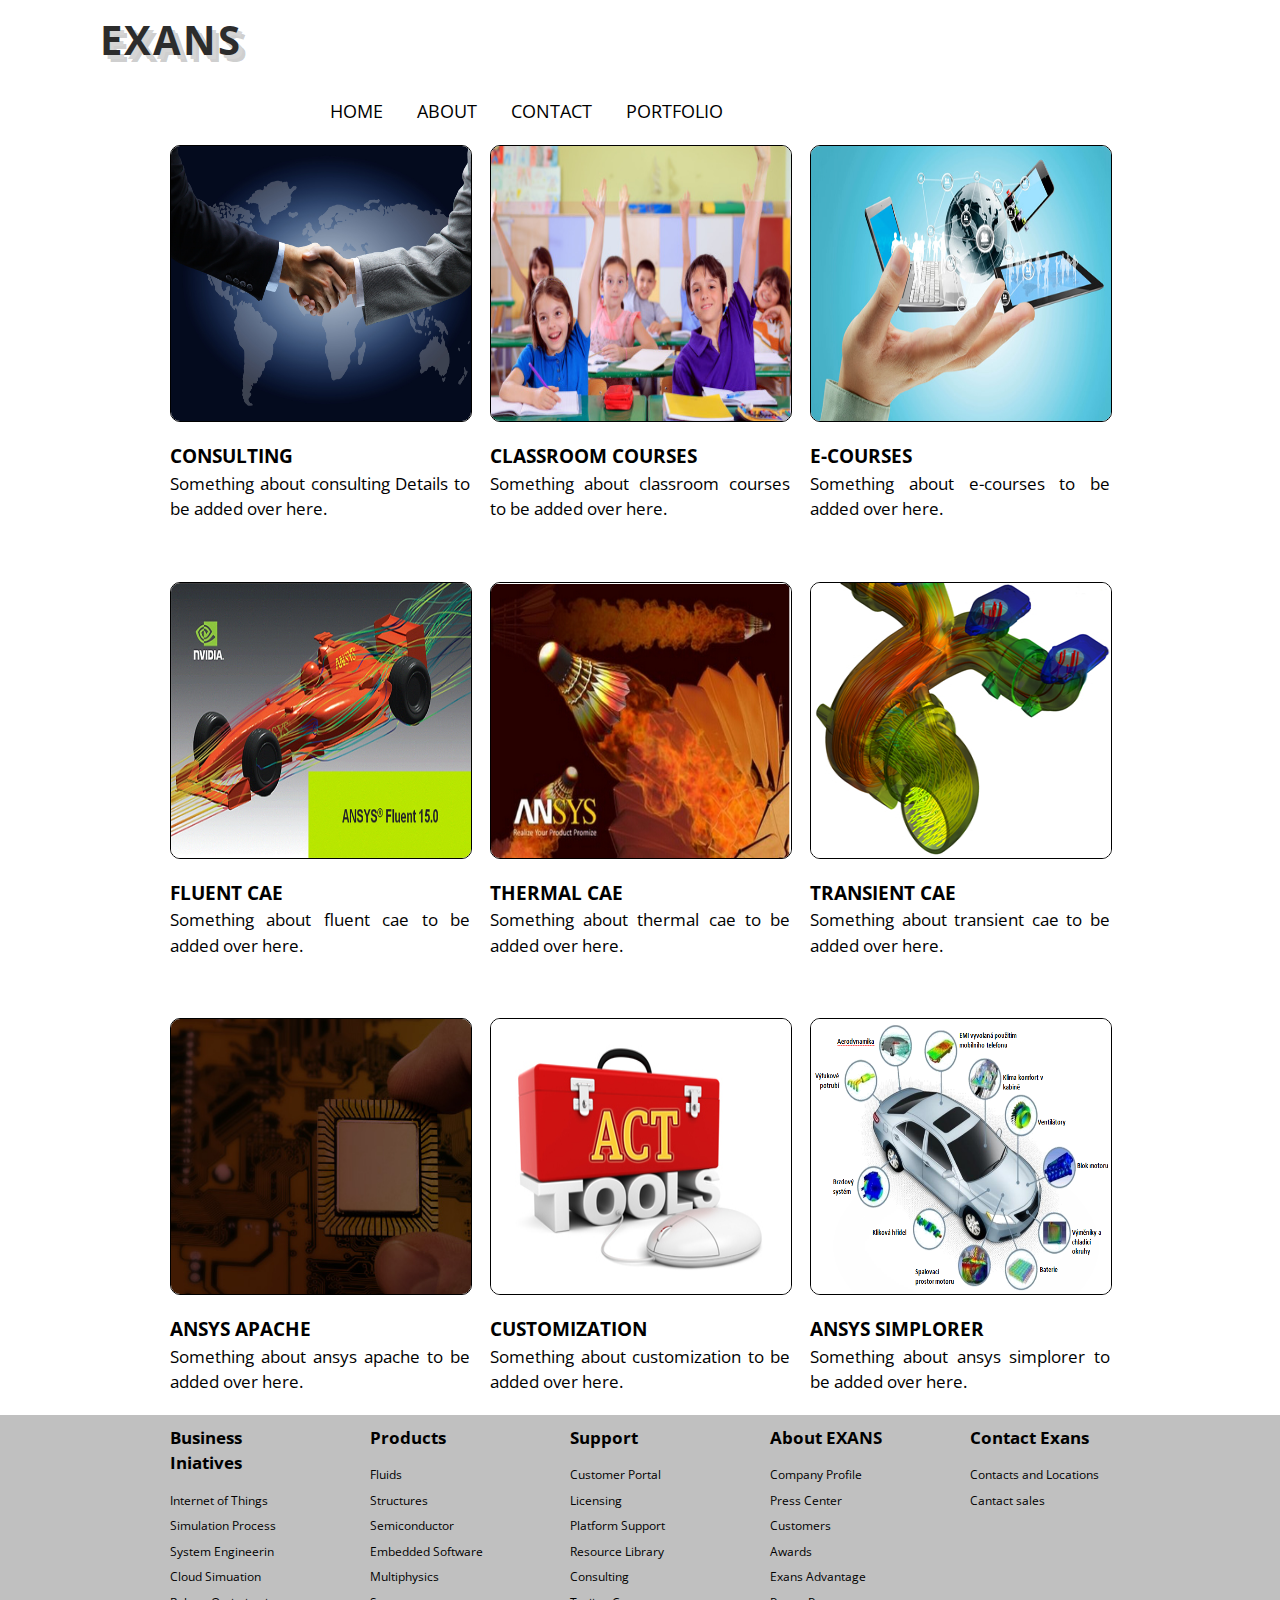
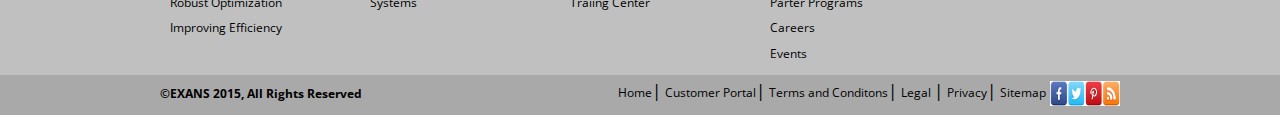
==== commit 7cbab189: "For My Reference mobile screen" ====
--- a/portfolio.html
+++ b/portfolio.html
@@ -117,66 +117,73 @@
 
         <!---FOOTER CONTENT------------------------------>
         <div class="footertop">
-        <ul class="section1">
-          <li><a href="#"><h5>Business Iniatives</h5></a></li>
-          <li><a href="#">Internet of Things</a></li>
-          <li><a href="#">Simulation Process</a></li>
-          <li><a href="#">System Engineerin</a></li>
-          <li><a href="#">Cloud Simuation</a></li>
-          <li><a href="#">Robust Design Optimization</a></li>
-          <li><a href="#">Improving Energy Efficiency</a></li>
-        </ul>
-        <ul class="section2">
-          <li><a href="#"><h5>Products</h5></a></li>
-          <li><a href="#">Fluids</a></li>
-          <li><a href="#">Structures</a></li>
-          <li><a href="#">Semiconductor</a></li>
-          <li><a href="#">Embedded Software</a></li>
-          <li><a href="#">Multiphysics</a></li>
-          <li><a href="#">Systems</a></li>
+          <div class="container_12">
+            <ul class="section1 grid_2">
+              <li><a href="#"><h5>Business Iniatives</h5></a></li>
+              <li><a href="#">Internet of Things</a></li>
+              <li><a href="#">Simulation Process</a></li>
+              <li><a href="#">System Engineerin</a></li>
+              <li><a href="#">Cloud Simuation</a></li>
+              <li><a href="#">Robust Optimization</a></li>
+              <li><a href="#">Improving Efficiency</a></li>
+            </ul>
+            <ul class="section2 grid_2"
+              <li><a href="#"><h5>Products</h5></a></li>
+              <li><a href="#">Fluids</a></li>
+              <li><a href="#">Structures</a></li>
+              <li><a href="#">Semiconductor</a></li>
+              <li><a href="#">Embedded Software</a></li>
+              <li><a href="#">Multiphysics</a></li>
+              <li><a href="#">Systems</a></li>
 
-        </ul>
-        <ul class="section3">
-          <li><a href="#"><h5>Support</h5></a></li>
-          <li><a href="#">Customer Portal</a></li>
-          <li><a href="#">Licensing</a></li>
-          <li><a href="#">Platform Support</a></li>
-          <li><a href="#">Resource Library</a></li>
-          <li><a href="#">Consulting</a></li>
-          <li><a href="#">Traiing Center</a></li>
-        </ul>
-        <ul class="section4">
-          <li><a href="#"><h5>About EXANS</h5></a></li>
-          <li><a href="#">Company Profile</a></li>
-          <li><a href="#">Press Center</a></li>
-          <li><a href="#">Customers</a></li>
-          <li><a href="#">Awards</a></li>
-          <li><a href="#">Exans Advantage</a></li>
-          <li><a href="#">Parter Programs</a></li>
-          <li><a href="#">Careers</a></li>
-          <li><a href="#">Events</a></li>
-        </ul>
-        <ul class="section5">
-          <li><a href="#"><h5>Contact Exans</h5></a></li>
-          <li><a href="#">Contacts and Locations</a></li>
-          <li><a href="#">Cantact sales</a></li>
-        </ul>
+            </ul>
+            <ul class="section3 grid_2">
+              <li><a href="#"><h5>Support</h5></a></li>
+              <li><a href="#">Customer Portal</a></li>
+              <li><a href="#">Licensing</a></li>
+              <li><a href="#">Platform Support</a></li>
+              <li><a href="#">Resource Library</a></li>
+              <li><a href="#">Consulting</a></li>
+              <li><a href="#">Traiing Center</a></li>
+            </ul>
+            <ul class="section4 grid_2">
+              <li><a href="#"><h5>About EXANS</h5></a></li>
+              <li><a href="#">Company Profile</a></li>
+              <li><a href="#">Press Center</a></li>
+              <li><a href="#">Customers</a></li>
+              <li><a href="#">Awards</a></li>
+              <li><a href="#">Exans Advantage</a></li>
+              <li><a href="#">Parter Programs</a></li>
+              <li><a href="#">Careers</a></li>
+              <li><a href="#">Events</a></li>
+            </ul>
+            <ul class="section5 grid_2">
+              <li><a href="#"><h5>Contact Exans</h5></a></li>
+              <li><a href="#">Contacts and Locations</a></li>
+              <li><a href="#">Cantact sales</a></li>
+            </ul>
+          </div>
         </div>
         <div class="footerbottom">
-          <h6 class="rights">©EXANS 2015, All Rights Reserved</h6>
-          <ul class="section6">
-            <li><a href="#">Home</a>|</li>
-            <li><a href="#">Customer Portal</a>|</li>
-            <li><a href="#">Terms and Conditons</a>|</li>
-            <li><a href="#">Legal </a>|</li>
-            <li><a href="#">Privacy</a>|</li>
-            <li><a href="#">Sitemap</a></li>
-            <li><a href="#"><img src="img/icon.jpg" alt="Social"></a></li>
-          </ul>
+          <div class="container_12">
+              <h6 class="rights">©EXANS 2015, All Rights Reserved</h6>
+              <ul class="section6">
+                <li><a href="#">Home</a>|</li>
+                <li><a href="#">Customer Portal</a>|</li>
+                <li><a href="#">Terms and Conditons</a>|</li>
+                <li><a href="#">Legal </a>|</li>
+                <li><a href="#">Privacy</a>|</li>
+                <li><a href="#">Sitemap</a></li>
+                <li><a href="#"><img src="img/icon.jpg" alt="Social"></a></li>
+              </ul>
+          </div>
         </div>
         <!---END OF FOOTER CONTENT-------------------------->
 
       </footer>
       <!---END OF FOOTER------------------------------------>
+
+      </footer>
+      <!---END OF FOOTER------------------------------------>
     </body>
 </html>
--- a/css/style.css
+++ b/css/style.css
@@ -109,8 +109,7 @@
 	background: url("../img/hero6.jpg") no-repeat;
 	height: 448px;
 	width: 960px;
-	margin-left: 194.5px;
-	//opacity: 0.8;
+	margin: auto;
 }
 
 .heroimage h3 {
@@ -184,13 +183,15 @@
 /*-----------------------------------------
   !!!!!!!!!!!!7.FOOTER SECTION!!!!!!!!!!!!!!!
 ------------------------------------------*/
+
 
  .footertop{
 	height: 260px;
  	background-color: #c0c0c0;
  	text-decoration: none;
  	margin-top: 20px;
- }
+	margin: auto;
+	}
 
 .footerbottom{
 	height: 40px;
@@ -204,13 +205,11 @@
  .section1 {
  	padding-top: 10px;
  	float: left;
- 	padding-left: 194.5px;
- }
+ 	}
 
  .section2,.section3,.section4,.section5 {
  	padding-top: 10px;
- 	float: left;
- 	padding-left: 75px;
+ 	padding-left: 40px;
  }
  footer a{
  	font-size: 12px;
@@ -227,7 +226,6 @@
 	display: inline;
 }
 .section6{
-	width: 700px;
 	float: right;
 	margin-top: -25px;
 }
@@ -235,13 +233,11 @@
 	font-size: 12px;
 	margin-bottom: 0px;
 	padding-top: 10px;
-	margin-left: 194.5px;
-	width : 200px;
-	}
+}
 .section6 img {
 	height: 25px;
 	width: 70px;
-	}
+}
 
  /*-----------------------------------------
  ##########End of Footer ###################
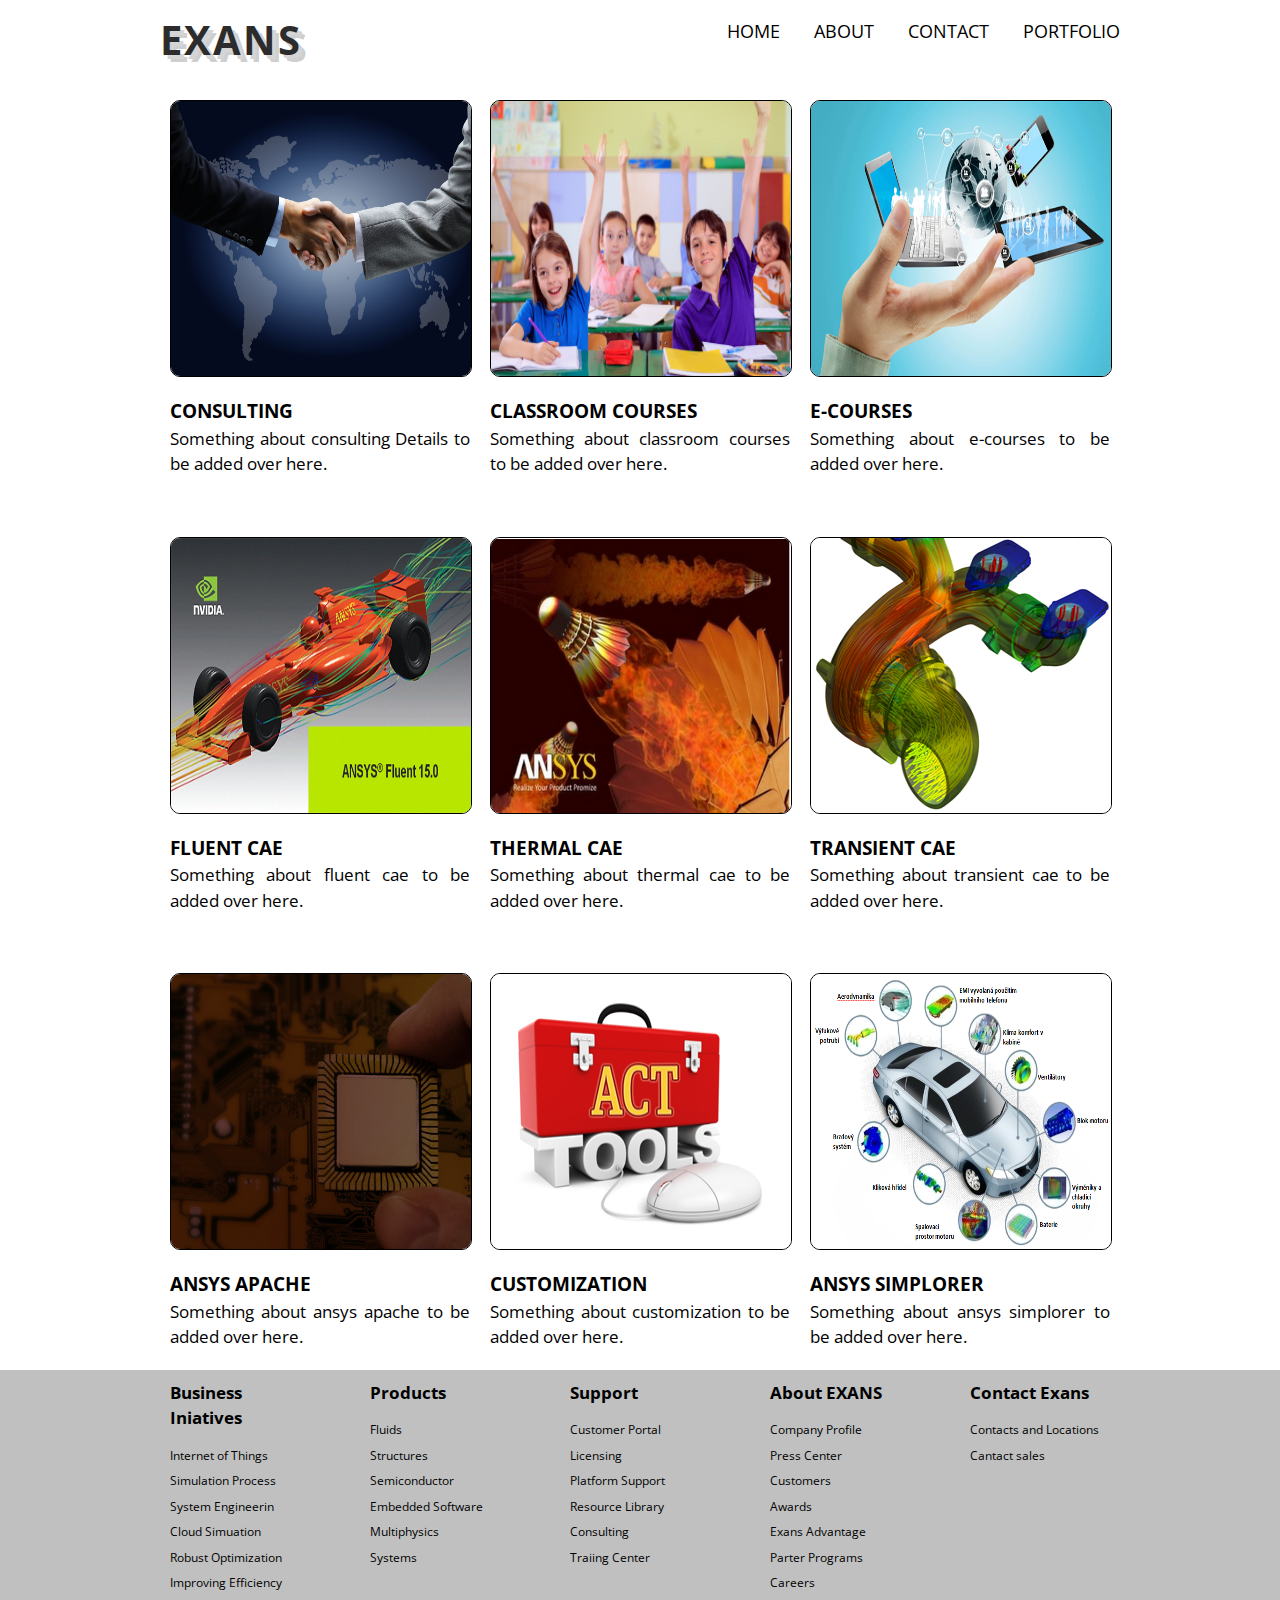
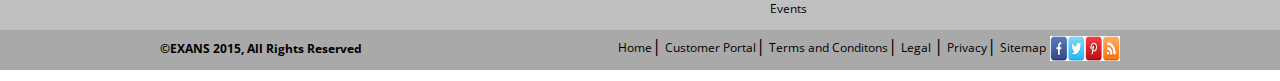
==== commit ee28cdf4: "for my ref2 mobi header" ====
--- a/portfolio.html
+++ b/portfolio.html
@@ -24,7 +24,7 @@
 <body>
     <!---HEADER-------------------------------->
     <header class="portfolioheader">
-        <!--portfolioheader used to decrease height since no page title-->
+      <div class="container_12">
 
         <!---PAGE LOGO------------------------->
         <h1>EXANS</h1>
@@ -33,7 +33,7 @@
         <!---NAVIGATION------------------------>
         <nav>
           <ul>
-            <li><a class="navmargin" href="index.html">HOME</a></li>
+            <li><a href="index.html">HOME</a></li>
                 <!---navmargin for placing nav left side of logo -->
             <li><a href="#">ABOUT</a></li>
             <li><a href="#">CONTACT</a></li>
@@ -41,6 +41,7 @@
           </ul>
         </nav>
         <!---END OF NAVIGATION------------------->
+      </div>
     </header>
     <!---END OF HEADER--------------------------->
 
--- a/css/style.css
+++ b/css/style.css
@@ -22,8 +22,7 @@
 }
 
 nav {
-	float : left;
-	width: 949px;
+	float : right;
 	padding-top: 8px;
 }
 
@@ -51,17 +50,12 @@
 }
 
 header h1{
-	padding-left: 100px;
-	width: 300px;
+	
 	float:left;
 	font-size: 40px;
 	color: #2c2c2c;
   letter-spacing: .05em;
   text-shadow:4px 4px 0px #d5d5d5, 7px 7px 0px rgba(0, 0, 0, 0.2);
-}
-
-.navmargin {
-	margin-left: 300px;
 }
 
 /*-----------------------------------------
